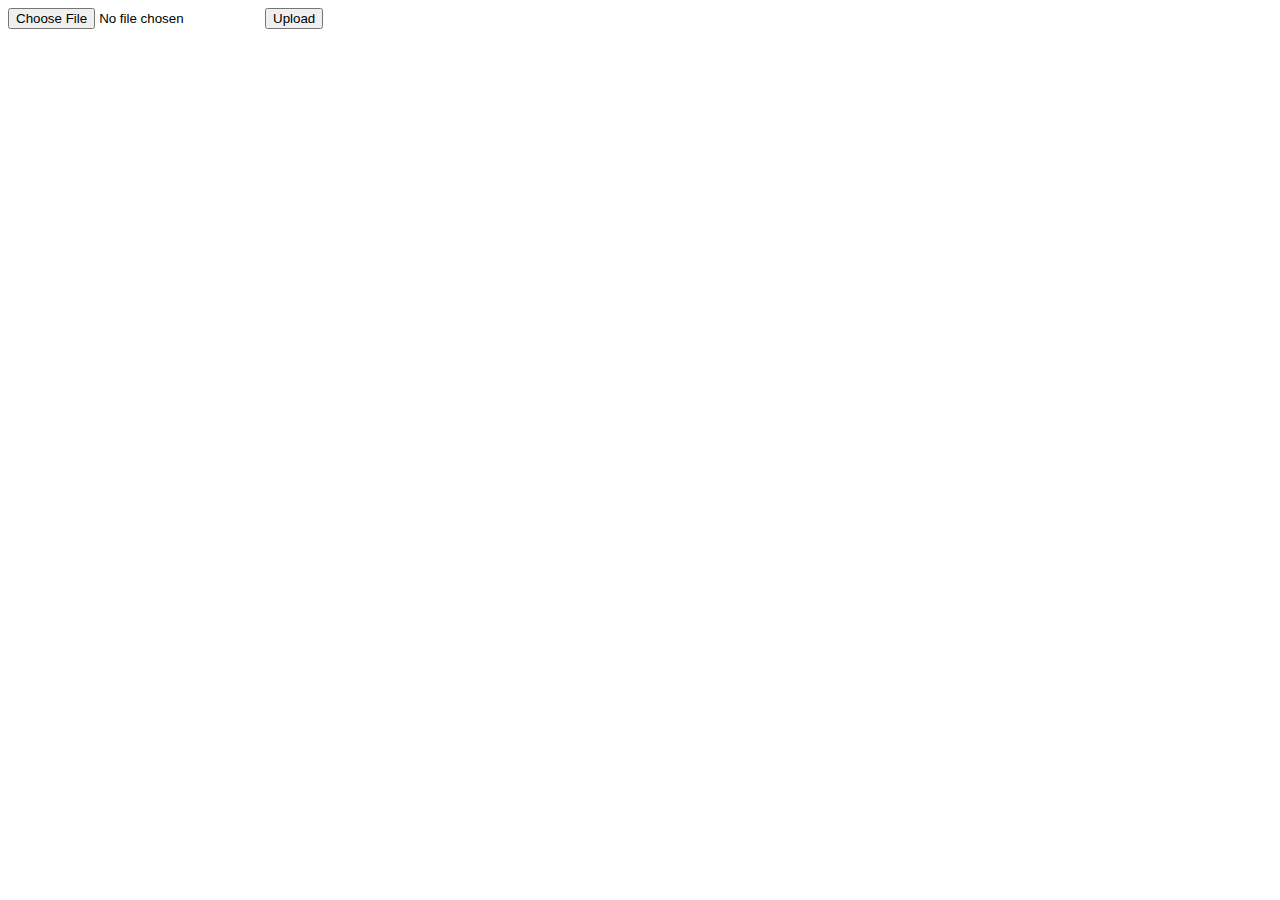
==== index.html @ b9464dab "Update index.html" ====
<html>
    <body>
        <form action="server.cgi" method="post" enctype="multipart/form-data">
  <input type="file" name="image" accept="image/*" capture="user">
  <input type="submit" value="Upload">
</form>
<!--         <button><input type="file" name="image" accept="image/*" capture="environment"></button> -->
    </body>
</html>
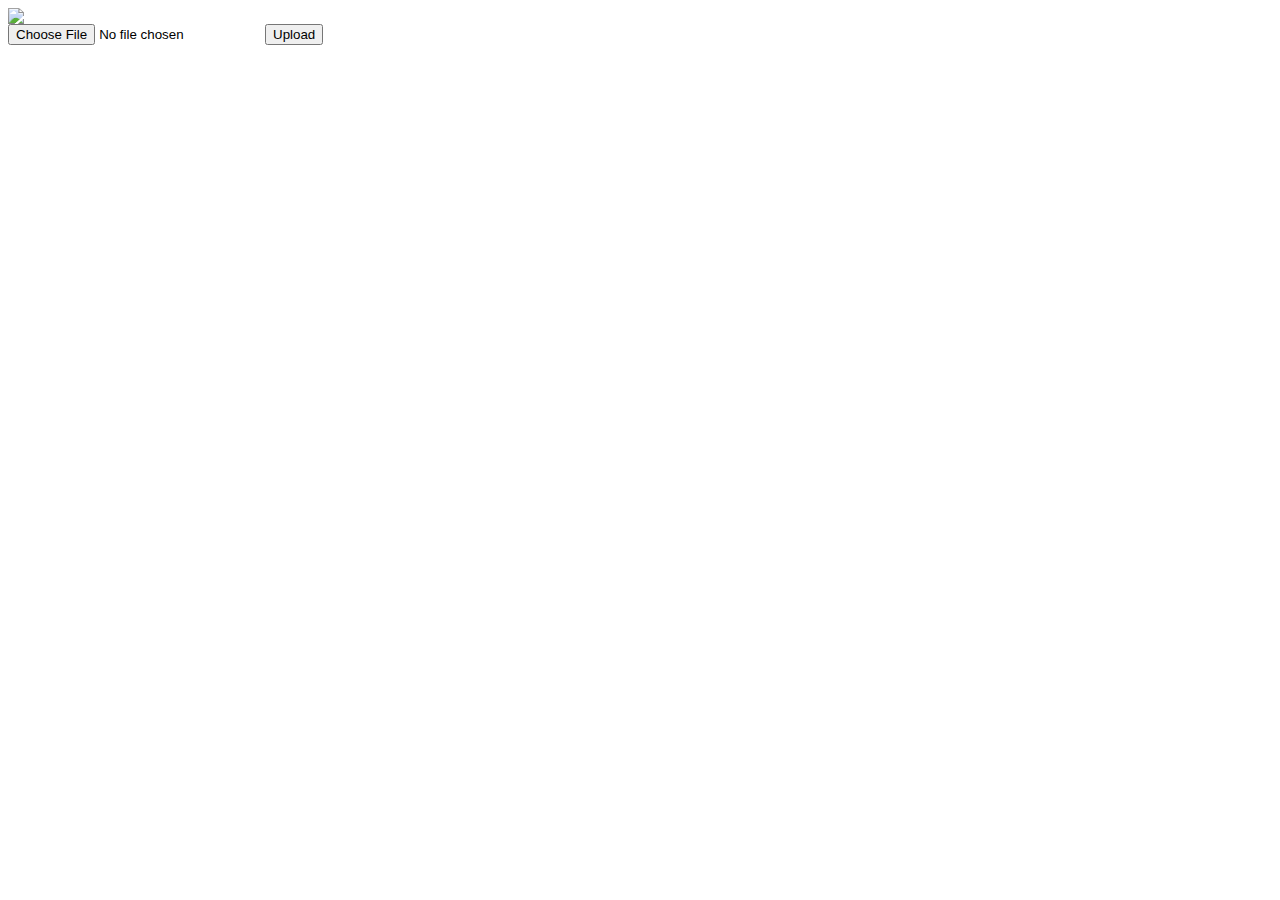
==== commit 9ae3b0af: "." ====
--- a/index.html
+++ b/index.html
@@ -1,9 +1,56 @@
 <html>
-    <body>
-        <form action="server.cgi" method="post" enctype="multipart/form-data">
-  <input type="file" name="image" accept="image/*" capture="user">
-  <input type="submit" value="Upload">
-</form>
-<!--         <button><input type="file" name="image" accept="image/*" capture="environment"></button> -->
-    </body>
-</html>
+<!--Set Charcode-->
+<meta charset="UTF-8"></meta>
+<!--BootStrap CSS-->
+<link rel="stylesheet" href="https://stackpath.bootstrapcdn.com/bootstrap/4.1.1/css/bootstrap.min.css" integrity="sha384-WskhaSGFgHYWDcbwN70/dfYBj47jz9qbsMId/iRN3ewGhXQFZCSftd1LZCfmhktB"
+    crossorigin="anonymous">
+<!--Local CSS-->
+<link rel="stylesheet" type="text/css" href="assets/css/reset.css">
+<link rel="stylesheet" type="text/css" href="assets/css/styles.css">
+<!--Title-->
+<title>Profile Page</title>
+</head>
+
+<body>
+    <div class="container-fluid">
+        <div class="row">
+            <div class="col-lg-2">
+                <div class="user-info">
+                    <div class="row">
+                        <div class="col">
+                            <div class="user-image">
+                                <img class="col" id="user-image" src="assets/images/blank-user.png">
+                            </div>
+                        </div>
+                    </div>
+                    <div class="row">
+                        <div class="col">
+                            <div class="upload-image">
+                                <form="row" method="post">
+                                    <input type="file" name="image" accept="image/*" capture="environment">
+                                    <input type="submit" value="Upload">
+                                </form>
+                            </div>
+                        </div>
+                    </div>
+                    <div class="row">
+                        <div class="col">
+                            <div class="user-bio">
+
+                            </div>
+                        </div>
+                    </div>
+                </div>
+            </div>
+        </div>
+    </div>
+    <!--BootStrap JS-->
+    <script src="https://code.jquery.com/jquery-3.3.1.slim.min.js" integrity="sha384-q8i/X+965DzO0rT7abK41JStQIAqVgRVzpbzo5smXKp4YfRvH+8abtTE1Pi6jizo"
+        crossorigin="anonymous"></script>
+    <script src="https://cdnjs.cloudflare.com/ajax/libs/popper.js/1.14.3/umd/popper.min.js" integrity="sha384-ZMP7rVo3mIykV+2+9J3UJ46jBk0WLaUAdn689aCwoqbBJiSnjAK/l8WvCWPIPm49"
+        crossorigin="anonymous"></script>
+    <script src="https://stackpath.bootstrapcdn.com/bootstrap/4.1.1/js/bootstrap.min.js" integrity="sha384-smHYKdLADwkXOn1EmN1qk/HfnUcbVRZyYmZ4qpPea6sjB/pTJ0euyQp0Mk8ck+5T"
+        crossorigin="anonymous"></script>
+</body>
+
+</html>